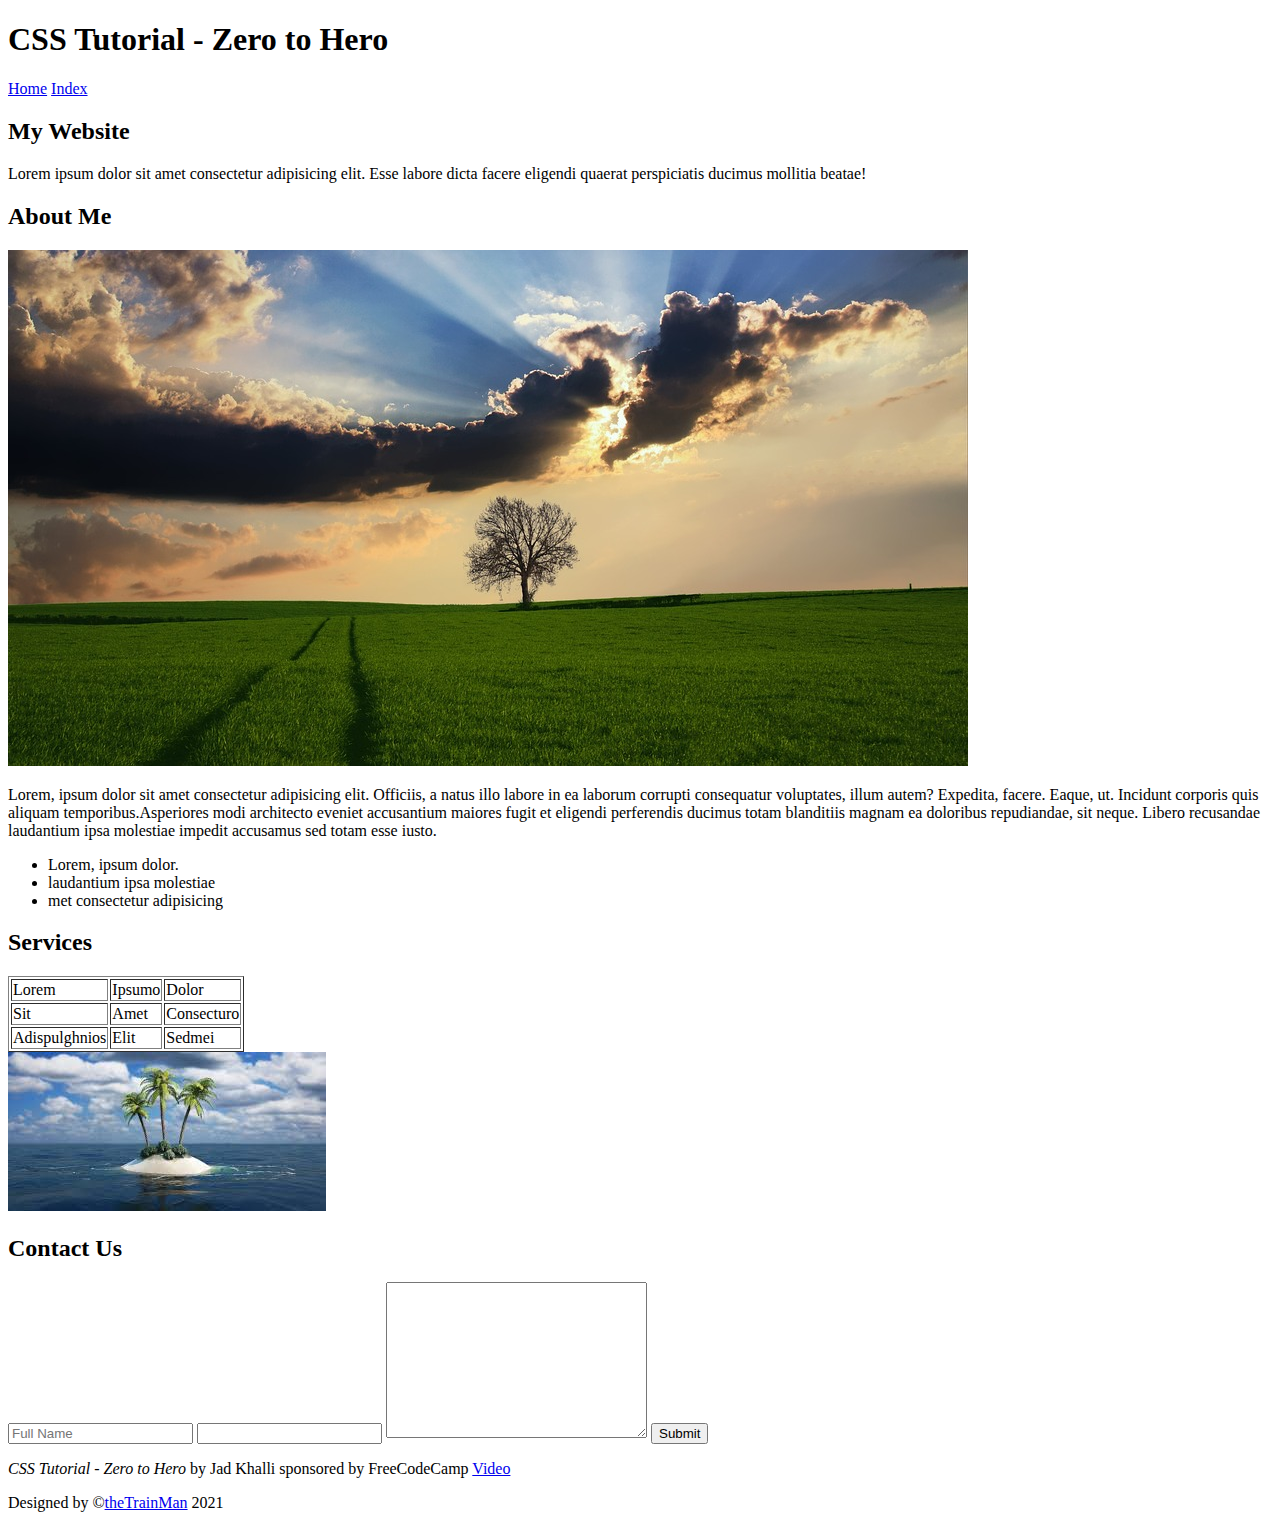
==== home.html @ bc5b5ea9 "Styling, Classes ID, Home Page" ====
<!DOCTYPE html>
<html lang="en">

<head>
    <meta charset="UTF-8">
    <meta name="viewport" content="width=device-width, initial-scale=1.0">
    <title>CSS Tutorial - Zero to Hero</title>

    <!-- Links -->
    <link rel="stylesheet" href="./css/main.css">
</head>

<body>
    <!-- Introduction -->
    <h1>CSS Tutorial - Zero to Hero</h1>
    <!-- Links -->
    <a href="home.html">Home</a>
    <a href="index.html">Index</a>
    <!-- ./introduction -->

    <!-- Container -->
    <div class="container">
        <h2>My Website</h2>
        <p>Lorem ipsum dolor sit amet consectetur adipisicing elit. Esse labore dicta facere eligendi quaerat perspiciatis ducimus mollitia beatae!</p>
        <h2>About Me</h2>
        <img src="./img/img-1.jpg" alt="">
        <p>Lorem, ipsum dolor sit amet consectetur adipisicing elit. Officiis, a natus illo labore in ea laborum corrupti consequatur voluptates, illum autem? Expedita, facere. Eaque, ut. Incidunt corporis quis aliquam temporibus.Asperiores modi architecto
            eveniet accusantium maiores fugit et eligendi perferendis ducimus totam blanditiis magnam ea doloribus repudiandae, sit neque. Libero recusandae laudantium ipsa molestiae impedit accusamus sed totam esse iusto.
            <ul>
                <li>Lorem, ipsum dolor.</li>
                <li>laudantium ipsa molestiae</li>
                <li>met consectetur adipisicing</li>
            </ul>
        </p>

        <h2>Services</h2>
        <table border="1">
            <thead>
                <tr>
                    <td>Lorem</td>
                    <td>Ipsumo</td>
                    <td>Dolor</td>
                </tr>
            </thead>
            <tbody>
                <tr>
                    <td>Sit</td>
                    <td>Amet</td>
                    <td>Consecturo</td>
                </tr>
                <tr>
                    <td>Adispulghnios</td>
                    <td>Elit</td>
                    <td>Sedmei</td>
                </tr>
            </tbody>
        </table>

        <img src="./img/img-2.jpg" alt="">

        <h2>Contact Us</h2>
        <form action="">
            <input type="text" placeholder="Full Name">
            <input type="email" placeholder="">
            <textarea name="messgae" id="" cols="30" rows="10"></textarea>
            <button>Submit</button>
        </form>


    </div>
    <!-- ./container-->

    <!-- Footer -->
    <footer>
        <section class="reference ">
            <p><cite>CSS Tutorial - Zero to Hero</cite> by Jad Khalli sponsored by FreeCodeCamp <a href="https://www.youtube.com/watch?v=1Rs2ND1ryYc" target="_blank "> Video</a></p>
        </section>
        <section class="trademark ">
            <p>Designed by &copy;<a href="https://github.com/theTrainMan " target="_blank ">theTrainMan</a> 2021</p>
        </section>
    </footer>
    <!-- ./footer -->
</body>

</html>
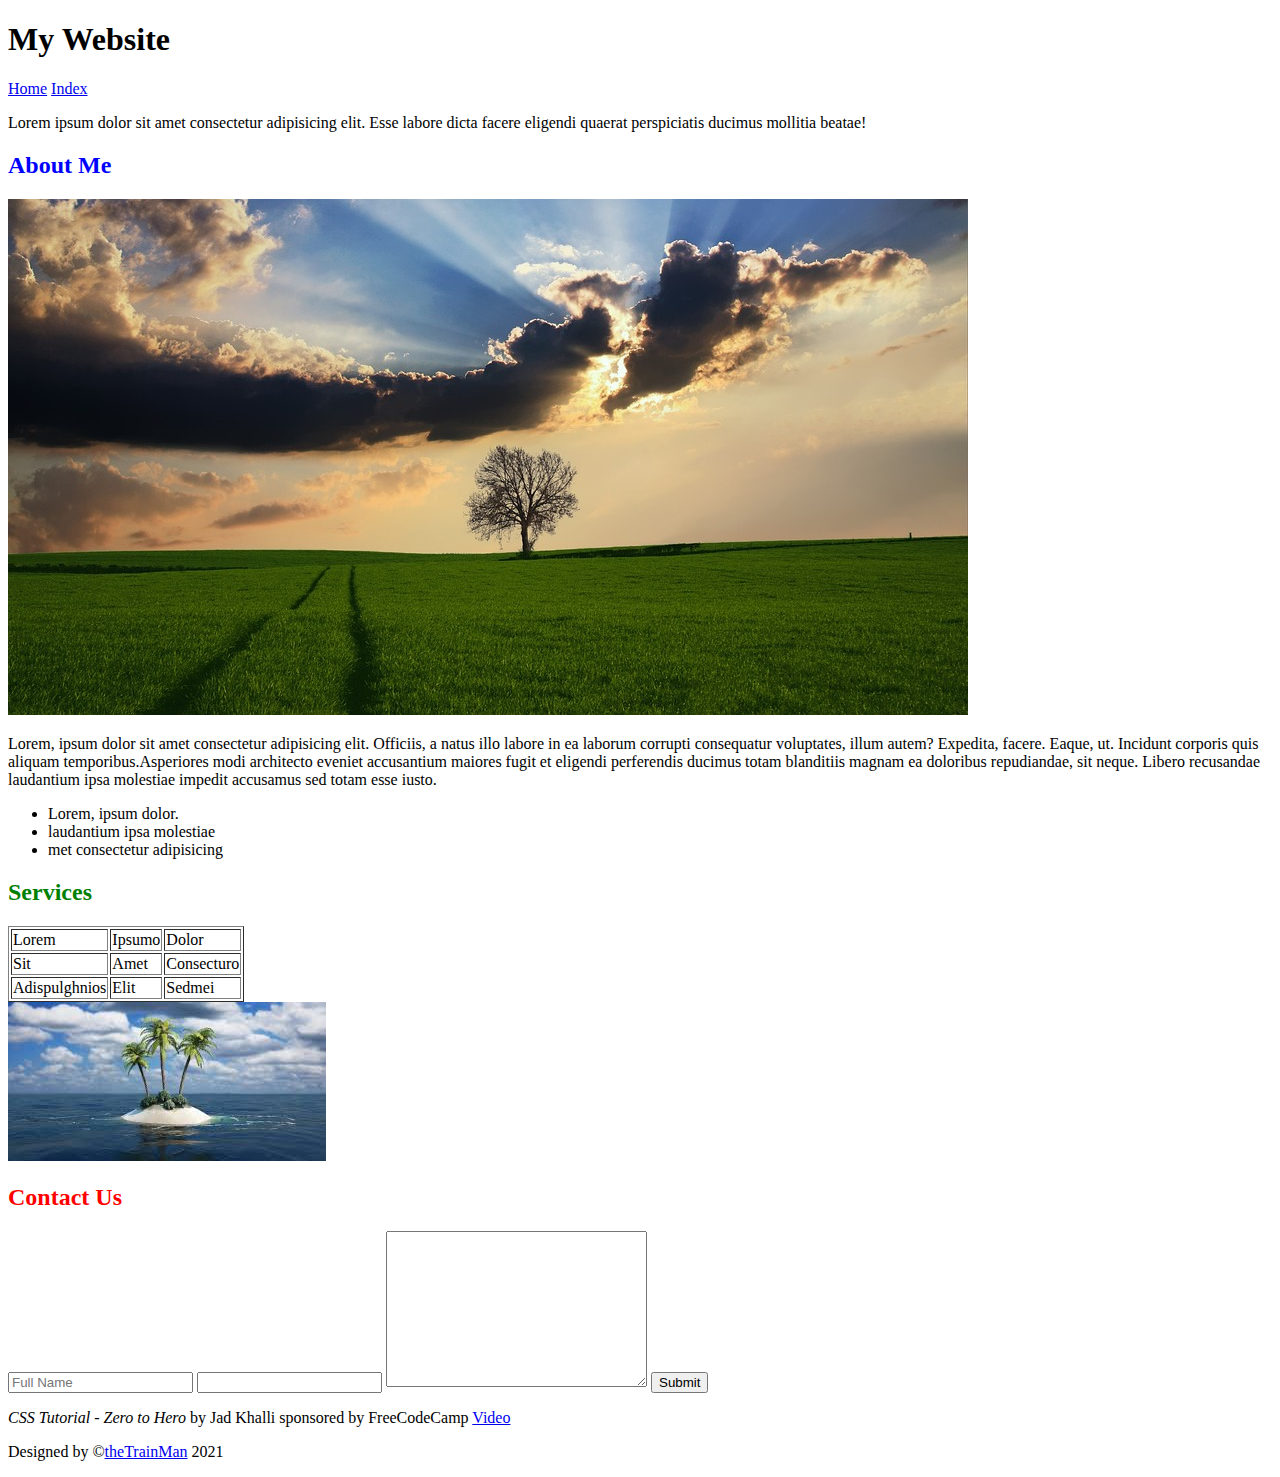
==== commit 81445b8e: "Specificity" ====
--- a/home.html
+++ b/home.html
@@ -12,63 +12,57 @@
 
 <body>
     <!-- Introduction -->
-    <h1>CSS Tutorial - Zero to Hero</h1>
+    <h1 class="title">My Website</h1>
     <!-- Links -->
     <a href="home.html">Home</a>
     <a href="index.html">Index</a>
     <!-- ./introduction -->
 
-    <!-- Container -->
-    <div class="container">
-        <h2>My Website</h2>
-        <p>Lorem ipsum dolor sit amet consectetur adipisicing elit. Esse labore dicta facere eligendi quaerat perspiciatis ducimus mollitia beatae!</p>
-        <h2>About Me</h2>
-        <img src="./img/img-1.jpg" alt="">
-        <p>Lorem, ipsum dolor sit amet consectetur adipisicing elit. Officiis, a natus illo labore in ea laborum corrupti consequatur voluptates, illum autem? Expedita, facere. Eaque, ut. Incidunt corporis quis aliquam temporibus.Asperiores modi architecto
-            eveniet accusantium maiores fugit et eligendi perferendis ducimus totam blanditiis magnam ea doloribus repudiandae, sit neque. Libero recusandae laudantium ipsa molestiae impedit accusamus sed totam esse iusto.
-            <ul>
-                <li>Lorem, ipsum dolor.</li>
-                <li>laudantium ipsa molestiae</li>
-                <li>met consectetur adipisicing</li>
-            </ul>
-        </p>
+    <p>Lorem ipsum dolor sit amet consectetur adipisicing elit. Esse labore dicta facere eligendi quaerat perspiciatis ducimus mollitia beatae!</p>
 
-        <h2>Services</h2>
-        <table border="1">
-            <thead>
-                <tr>
-                    <td>Lorem</td>
-                    <td>Ipsumo</td>
-                    <td>Dolor</td>
-                </tr>
-            </thead>
-            <tbody>
-                <tr>
-                    <td>Sit</td>
-                    <td>Amet</td>
-                    <td>Consecturo</td>
-                </tr>
-                <tr>
-                    <td>Adispulghnios</td>
-                    <td>Elit</td>
-                    <td>Sedmei</td>
-                </tr>
-            </tbody>
-        </table>
+    <h2 class="subtitle">About Me</h2>
+    <img src="./img/img-1.jpg" alt="">
+    <p>Lorem, ipsum dolor sit amet consectetur adipisicing elit. Officiis, a natus illo labore in ea laborum corrupti consequatur voluptates, illum autem? Expedita, facere. Eaque, ut. Incidunt corporis quis aliquam temporibus.Asperiores modi architecto eveniet
+        accusantium maiores fugit et eligendi perferendis ducimus totam blanditiis magnam ea doloribus repudiandae, sit neque. Libero recusandae laudantium ipsa molestiae impedit accusamus sed totam esse iusto.
+        <ul>
+            <li>Lorem, ipsum dolor.</li>
+            <li>laudantium ipsa molestiae</li>
+            <li>met consectetur adipisicing</li>
+        </ul>
+    </p>
 
-        <img src="./img/img-2.jpg" alt="">
+    <h2 class="subtitle services">Services</h2>
+    <table border="1">
+        <thead>
+            <tr>
+                <td>Lorem</td>
+                <td>Ipsumo</td>
+                <td>Dolor</td>
+            </tr>
+        </thead>
+        <tbody>
+            <tr>
+                <td>Sit</td>
+                <td>Amet</td>
+                <td>Consecturo</td>
+            </tr>
+            <tr>
+                <td>Adispulghnios</td>
+                <td>Elit</td>
+                <td>Sedmei</td>
+            </tr>
+        </tbody>
+    </table>
 
-        <h2>Contact Us</h2>
-        <form action="">
-            <input type="text" placeholder="Full Name">
-            <input type="email" placeholder="">
-            <textarea name="messgae" id="" cols="30" rows="10"></textarea>
-            <button>Submit</button>
-        </form>
+    <img src="./img/img-2.jpg" alt="">
 
-
-    </div>
-    <!-- ./container-->
+    <h2 id="subtitle">Contact Us</h2>
+    <form action="">
+        <input type="text" placeholder="Full Name">
+        <input type="email" placeholder="">
+        <textarea name="messgae" id="" cols="30" rows="10"></textarea>
+        <button>Submit</button>
+    </form>
 
     <!-- Footer -->
     <footer>
--- a/css/main.css
+++ b/css/main.css
@@ -0,0 +1,11 @@
+h2 {
+    color: red;
+}
+
+.subtitle {
+    color: blue;
+}
+
+.services {
+    color: green;
+}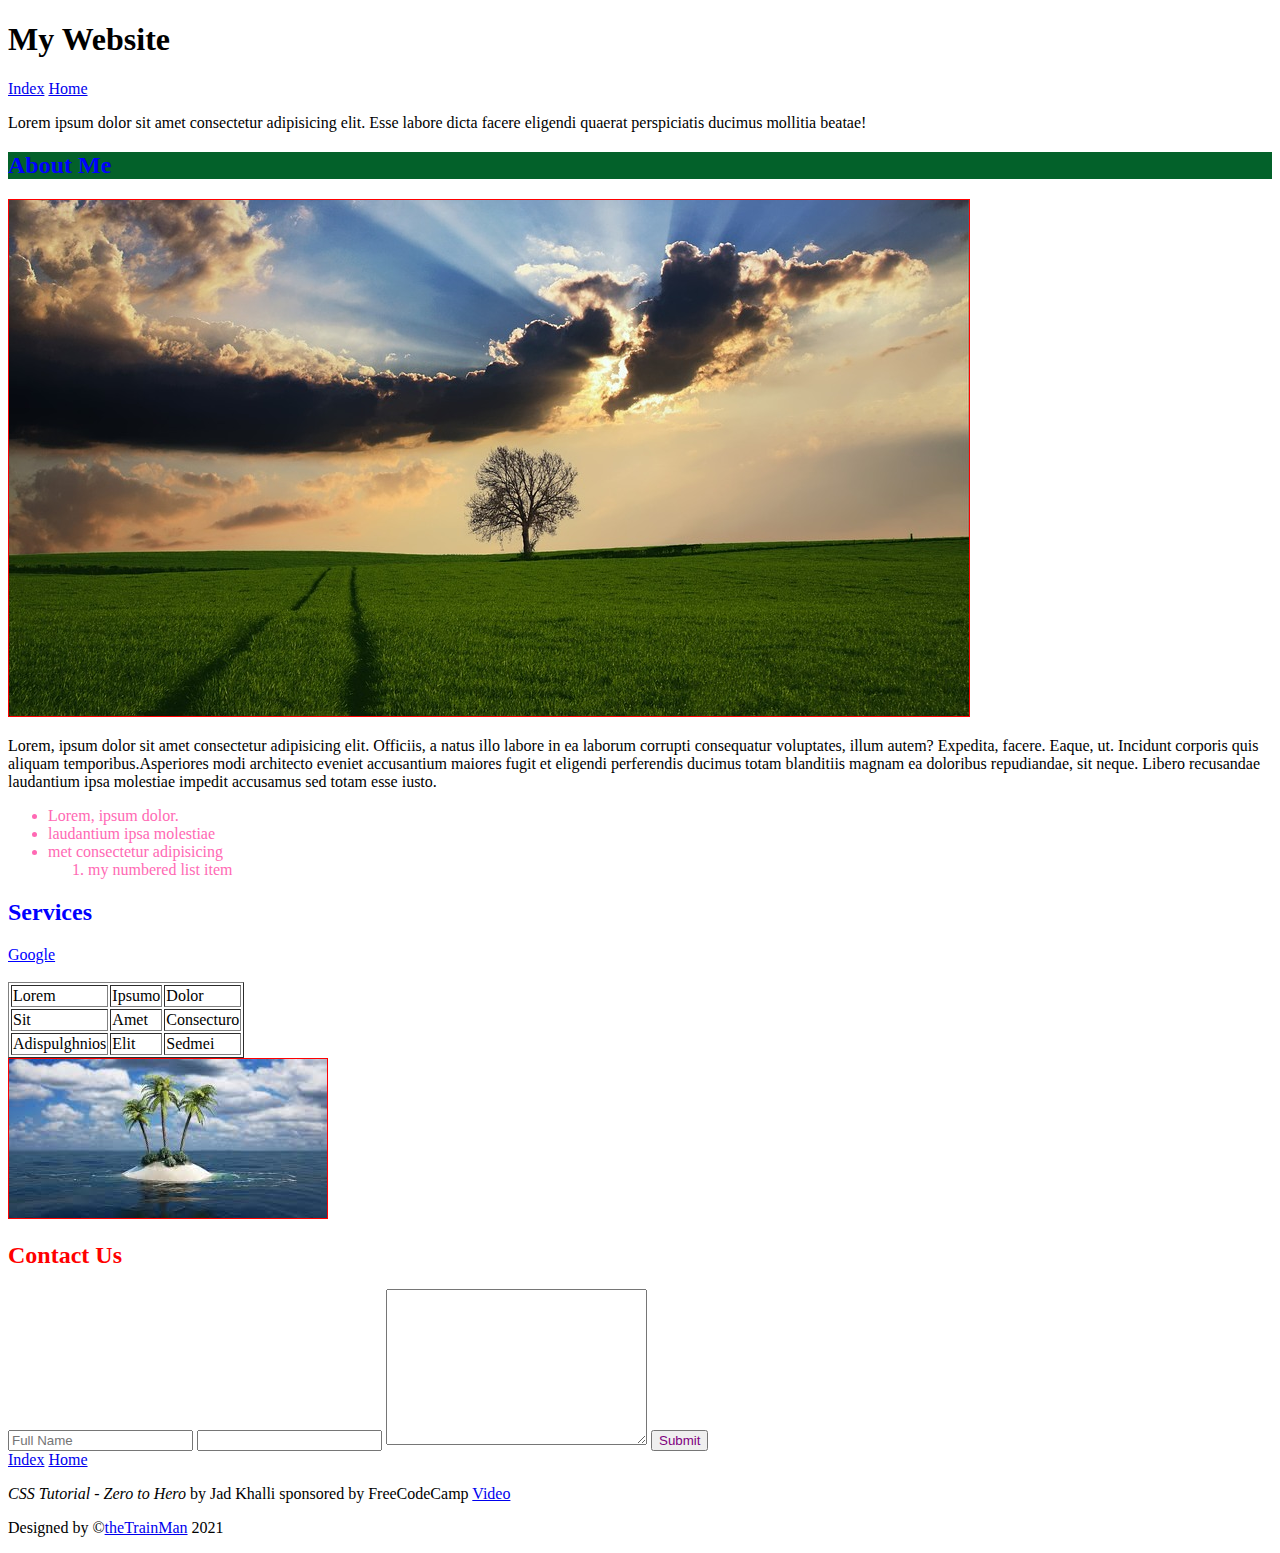
==== commit 1c1361e3: "Selectors" ====
--- a/home.html
+++ b/home.html
@@ -14,13 +14,13 @@
     <!-- Introduction -->
     <h1 class="title">My Website</h1>
     <!-- Links -->
+    <a href="index.html">Index</a>
     <a href="home.html">Home</a>
-    <a href="index.html">Index</a>
     <!-- ./introduction -->
 
     <p>Lorem ipsum dolor sit amet consectetur adipisicing elit. Esse labore dicta facere eligendi quaerat perspiciatis ducimus mollitia beatae!</p>
 
-    <h2 class="subtitle">About Me</h2>
+    <h2 class="subtitle article-subtitle">About Me</h2>
     <img src="./img/img-1.jpg" alt="">
     <p>Lorem, ipsum dolor sit amet consectetur adipisicing elit. Officiis, a natus illo labore in ea laborum corrupti consequatur voluptates, illum autem? Expedita, facere. Eaque, ut. Incidunt corporis quis aliquam temporibus.Asperiores modi architecto eveniet
         accusantium maiores fugit et eligendi perferendis ducimus totam blanditiis magnam ea doloribus repudiandae, sit neque. Libero recusandae laudantium ipsa molestiae impedit accusamus sed totam esse iusto.
@@ -28,10 +28,17 @@
             <li>Lorem, ipsum dolor.</li>
             <li>laudantium ipsa molestiae</li>
             <li>met consectetur adipisicing</li>
+            <ol>
+                <li>my numbered list item</li>
+            </ol>
+
         </ul>
     </p>
 
     <h2 class="subtitle services">Services</h2>
+    <a href="http://google.com" target="_blank">Google</a>
+    <br><br>
+
     <table border="1">
         <thead>
             <tr>
@@ -63,7 +70,9 @@
         <textarea name="messgae" id="" cols="30" rows="10"></textarea>
         <button>Submit</button>
     </form>
-
+    <!-- Links -->
+    <a href="index.html">Index</a>
+    <a href="home.html">Home</a>
     <!-- Footer -->
     <footer>
         <section class="reference ">
--- a/css/main.css
+++ b/css/main.css
@@ -6,6 +6,38 @@
     color: blue;
 }
 
-.services {
+h2[class=subtitle] {
     color: green;
+}
+
+img[src^="./img/"] {
+    border: 1px solid red;
+}
+
+img[src*="./img/"] {
+    border: 1px solid red;
+}
+
+h2[class~=article-subtitle] {
+    background-color: #03612a;
+}
+
+h2[class |=article-subtitle] {
+    background-color: salmon;
+}
+
+h2+a {
+    color: blue;
+}
+
+textarea~button {
+    color: purple;
+}
+
+ul>li {
+    color: green;
+}
+
+ul li {
+    color: hotpink;
 }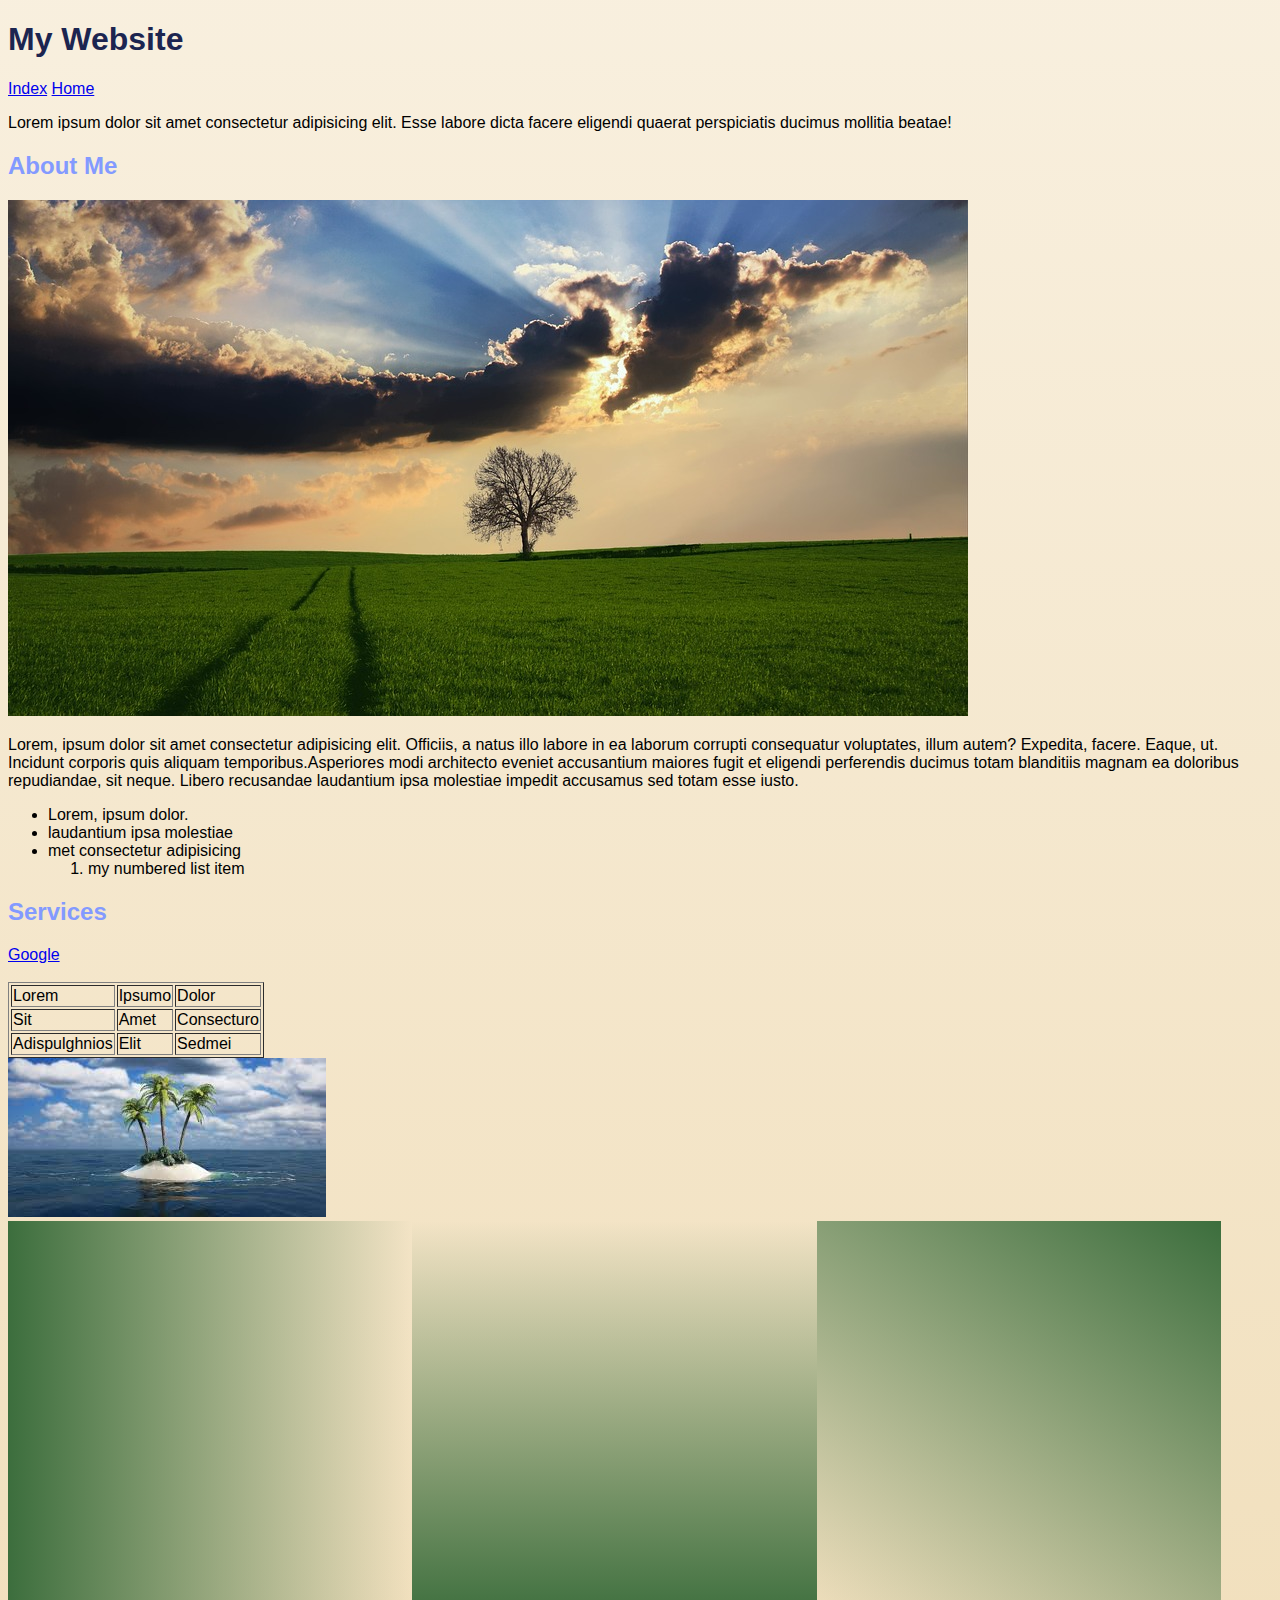
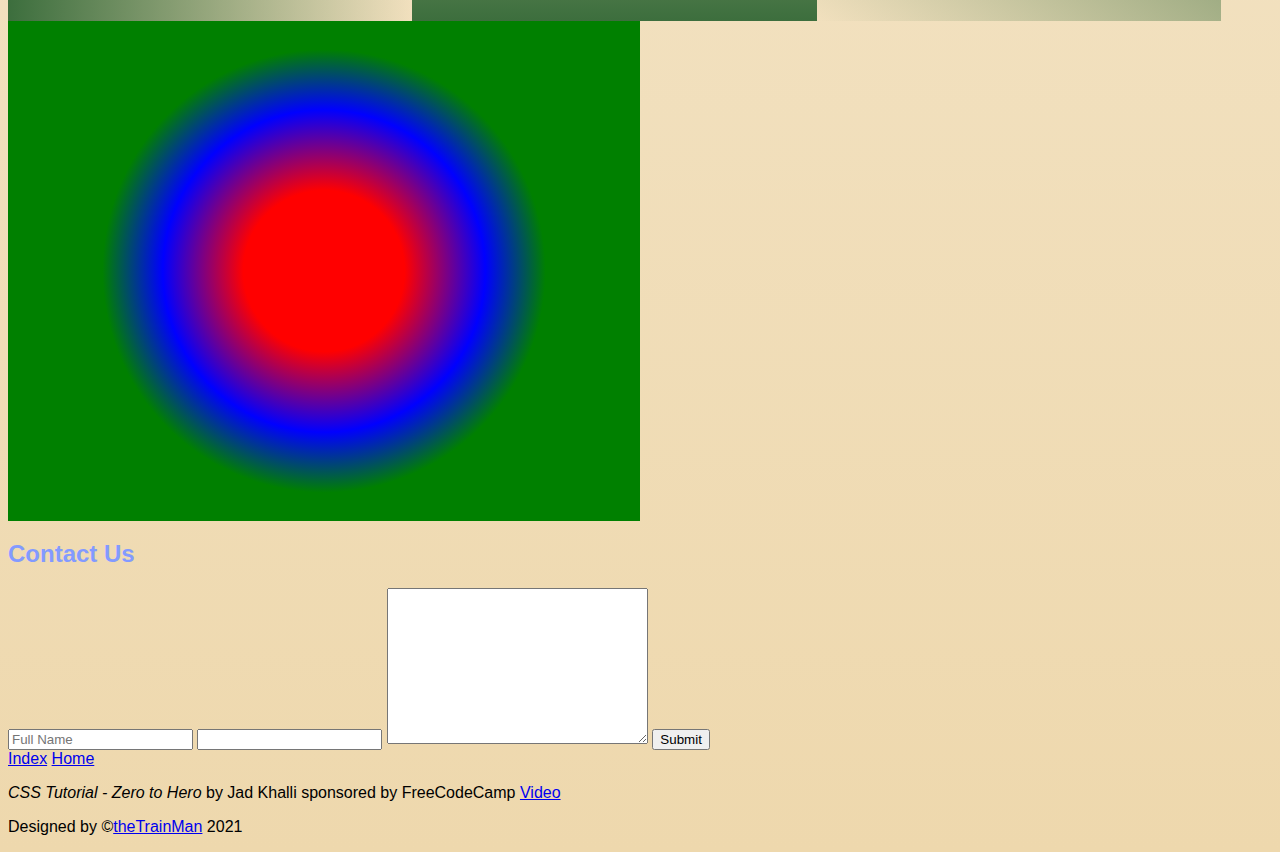
==== commit dd16e50e: "Colors and Types of Units" ====
--- a/home.html
+++ b/home.html
@@ -12,31 +12,31 @@
 
 <body>
     <!-- Introduction -->
-    <h1 class="title">My Website</h1>
+    <h1 id="title">My Website</h1>
     <!-- Links -->
     <a href="index.html">Index</a>
     <a href="home.html">Home</a>
     <!-- ./introduction -->
 
-    <p>Lorem ipsum dolor sit amet consectetur adipisicing elit. Esse labore dicta facere eligendi quaerat perspiciatis ducimus mollitia beatae!</p>
+    <p class="text">Lorem ipsum dolor sit amet consectetur adipisicing elit. Esse labore dicta facere eligendi quaerat perspiciatis ducimus mollitia beatae!</p>
 
-    <h2 class="subtitle article-subtitle">About Me</h2>
+    <h2 class="subtitle">About Me</h2>
     <img src="./img/img-1.jpg" alt="">
-    <p>Lorem, ipsum dolor sit amet consectetur adipisicing elit. Officiis, a natus illo labore in ea laborum corrupti consequatur voluptates, illum autem? Expedita, facere. Eaque, ut. Incidunt corporis quis aliquam temporibus.Asperiores modi architecto eveniet
+    <p class="text">Lorem, ipsum dolor sit amet consectetur adipisicing elit. Officiis, a natus illo labore in ea laborum corrupti consequatur voluptates, illum autem? Expedita, facere. Eaque, ut. Incidunt corporis quis aliquam temporibus.Asperiores modi architecto eveniet
         accusantium maiores fugit et eligendi perferendis ducimus totam blanditiis magnam ea doloribus repudiandae, sit neque. Libero recusandae laudantium ipsa molestiae impedit accusamus sed totam esse iusto.
         <ul>
-            <li>Lorem, ipsum dolor.</li>
-            <li>laudantium ipsa molestiae</li>
-            <li>met consectetur adipisicing</li>
+            <li class="list-item">Lorem, ipsum dolor.</li>
+            <li class="list-item">laudantium ipsa molestiae</li>
+            <li class="list-item">met consectetur adipisicing</li>
             <ol>
-                <li>my numbered list item</li>
+                <li class="list-item">my numbered list item</li>
             </ol>
 
         </ul>
     </p>
 
-    <h2 class="subtitle services">Services</h2>
-    <a href="http://google.com" target="_blank">Google</a>
+    <h2 class="subtitle">Services</h2>
+    <a class="link" href="http://google.com" target="_blank">Google</a>
     <br><br>
 
     <table border="1">
@@ -63,10 +63,21 @@
 
     <img src="./img/img-2.jpg" alt="">
 
-    <h2 id="subtitle">Contact Us</h2>
+    <div class="clearfix"></div>
+
+    <div class="service-image"></div>
+    <div class="service-image1"></div>
+    <div class="service-image2"></div>
+    <br>
+    <div class="clearfix"></div>
+
+    <div class="service-image5"></div>
+
+    <div class="clearfix"></div>
+    <h2 class="subtitle">Contact Us</h2>
     <form action="">
-        <input type="text" placeholder="Full Name">
-        <input type="email" placeholder="">
+        <input class="form-input" type="text" placeholder="Full Name">
+        <input class="form-input" type="email" placeholder="">
         <textarea name="messgae" id="" cols="30" rows="10"></textarea>
         <button>Submit</button>
     </form>
--- a/css/main.css
+++ b/css/main.css
@@ -1,43 +1,50 @@
-h2 {
-    color: red;
+body {
+    background: linear-gradient(to top, rgb(238, 216, 173), rgb(238, 216, 173, 0.4));
+    font-family: Verdana, Geneva, Tahoma, sans-serif;
+    font-size: 1em;
+}
+
+.clearfix {
+    clear: both;
+}
+
+#title {
+    color: #1c2550;
 }
 
 .subtitle {
-    color: blue;
+    color: #839aff;
 }
 
-h2[class=subtitle] {
-    color: green;
+.service-image {
+    box-sizing: border-box;
+    float: left;
+    background-size: cover;
+    background: linear-gradient(to right, rgb(60, 110, 61), rgba(60, 110, 61, 0));
+    height: 400px;
+    width: 32%;
 }
 
-img[src^="./img/"] {
-    border: 1px solid red;
+.service-image1 {
+    box-sizing: border-box;
+    float: left;
+    background-size: cover;
+    background: linear-gradient(to top, rgb(60, 110, 61), rgba(60, 110, 61, 0));
+    height: 400px;
+    width: 32%;
 }
 
-img[src*="./img/"] {
-    border: 1px solid red;
+.service-image2 {
+    box-sizing: border-box;
+    float: left;
+    background-size: cover;
+    background: linear-gradient(215deg, rgb(60, 110, 61), rgba(60, 110, 61, 0));
+    height: 400px;
+    width: 32%;
 }
 
-h2[class~=article-subtitle] {
-    background-color: #03612a;
-}
-
-h2[class |=article-subtitle] {
-    background-color: salmon;
-}
-
-h2+a {
-    color: blue;
-}
-
-textarea~button {
-    color: purple;
-}
-
-ul>li {
-    color: green;
-}
-
-ul li {
-    color: hotpink;
+.service-image5 {
+    background: radial-gradient(circle, red 20%, blue 40%, green 55%);
+    height: 500px;
+    width: 50%;
 }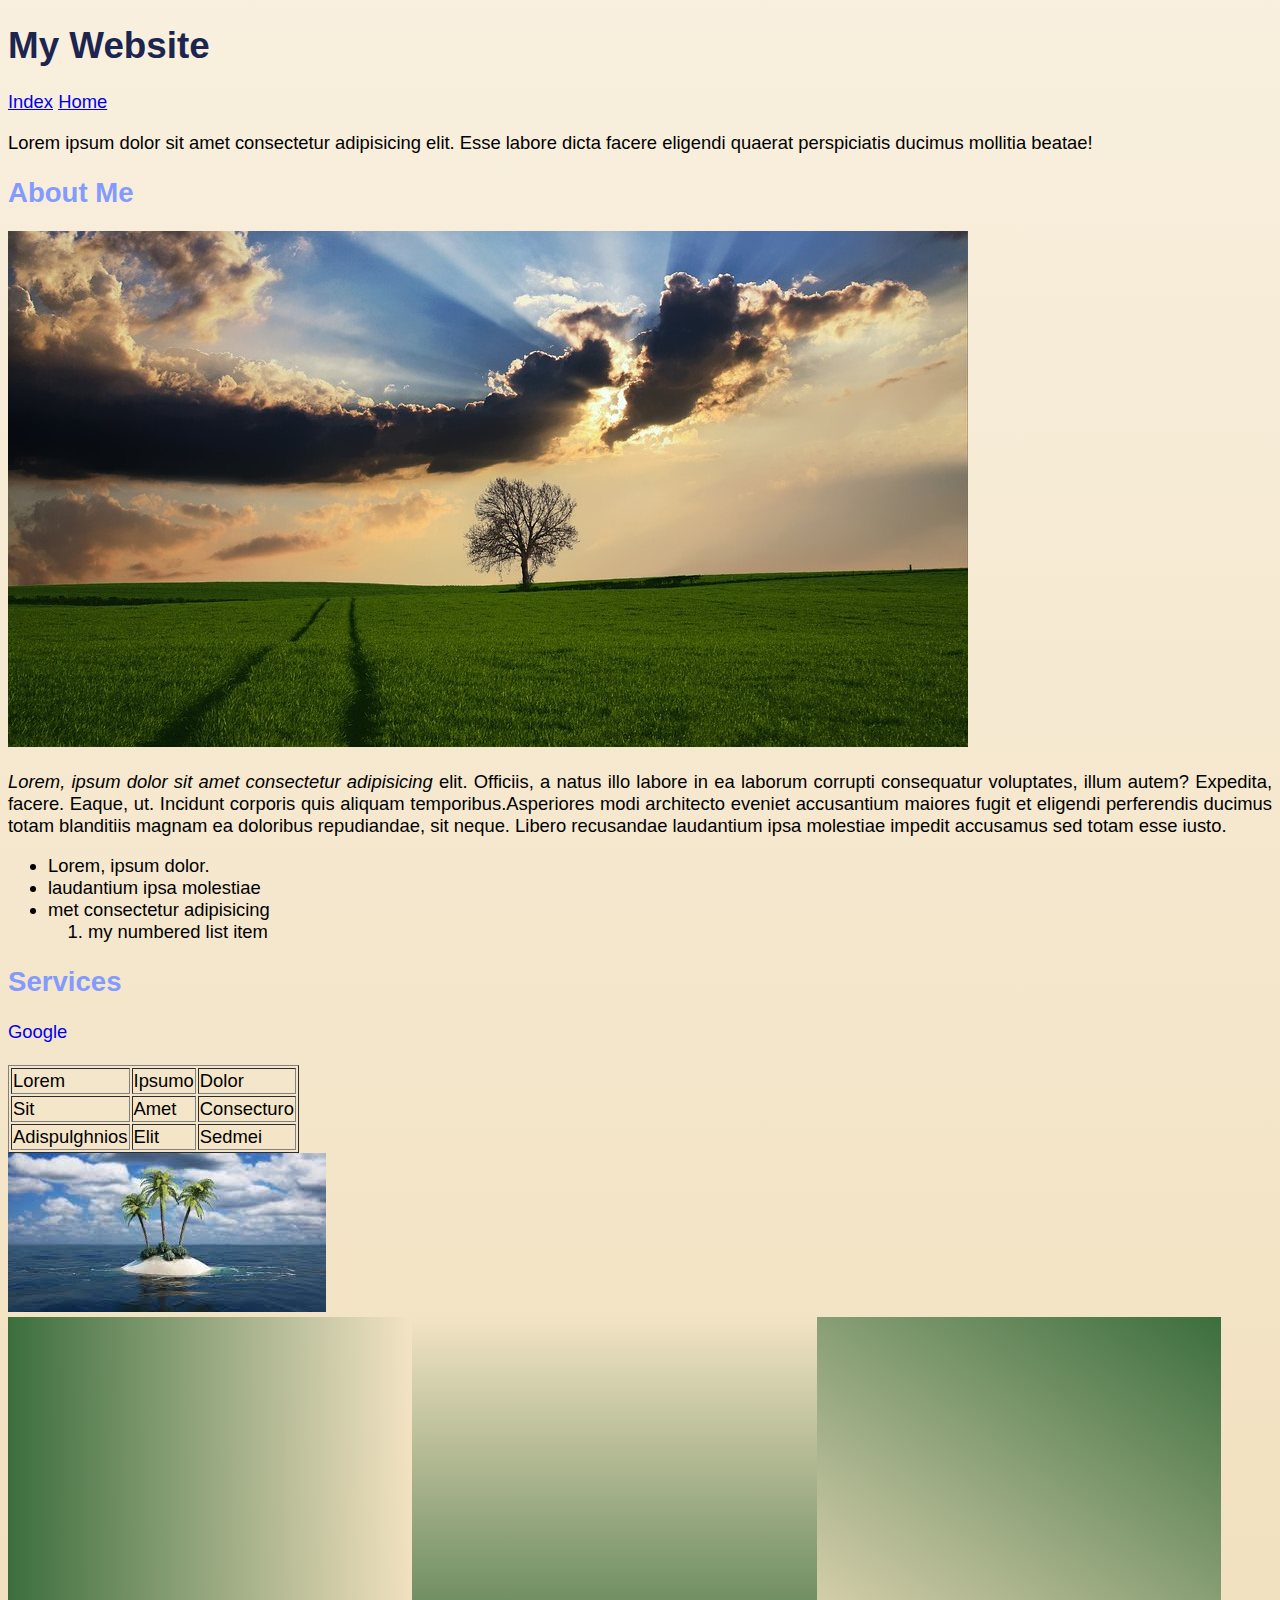
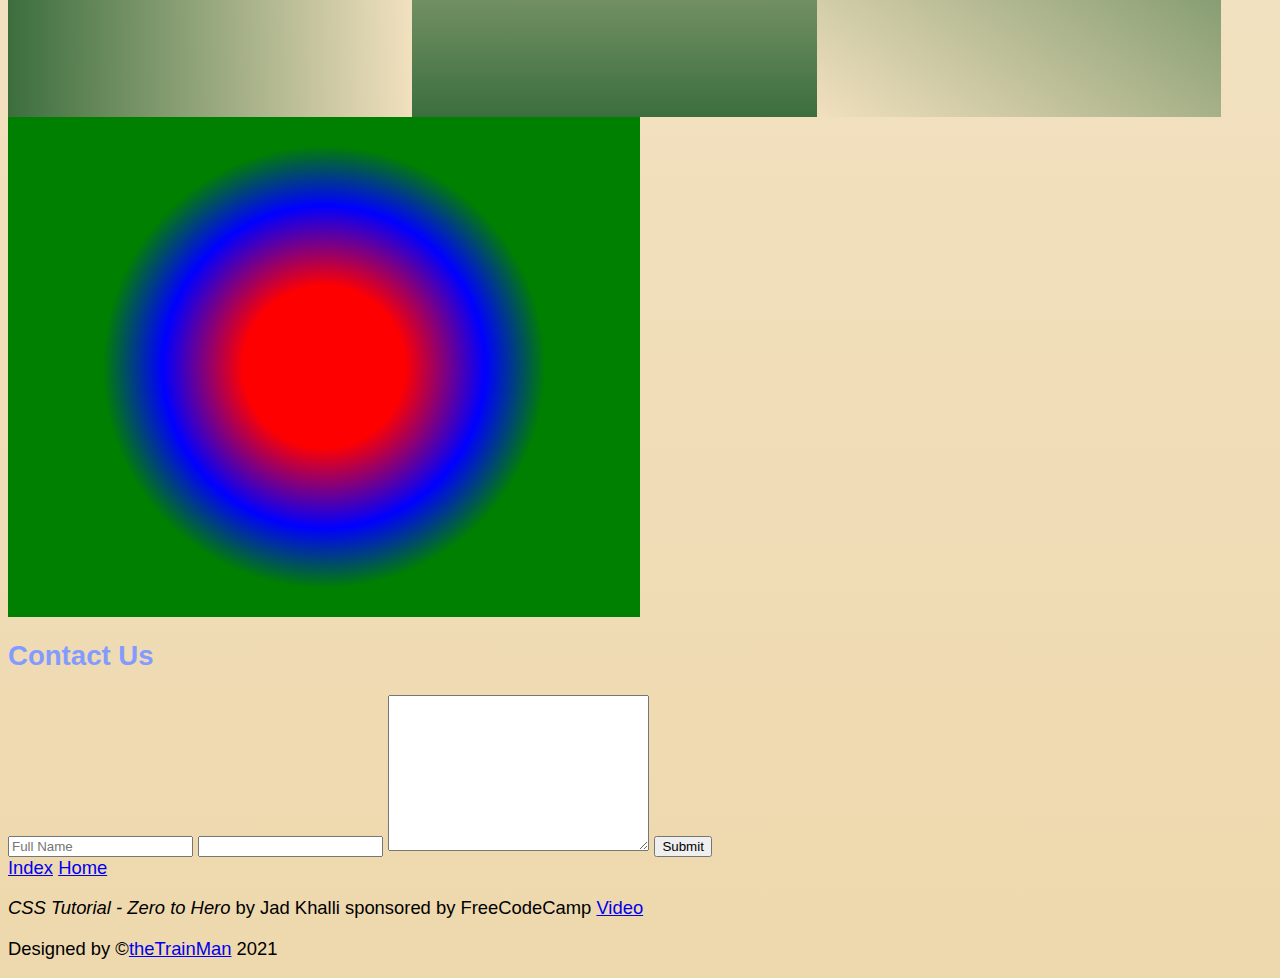
==== commit 43235b30: "Font Styling" ====
--- a/home.html
+++ b/home.html
@@ -22,8 +22,8 @@
 
     <h2 class="subtitle">About Me</h2>
     <img src="./img/img-1.jpg" alt="">
-    <p class="text">Lorem, ipsum dolor sit amet consectetur adipisicing elit. Officiis, a natus illo labore in ea laborum corrupti consequatur voluptates, illum autem? Expedita, facere. Eaque, ut. Incidunt corporis quis aliquam temporibus.Asperiores modi architecto eveniet
-        accusantium maiores fugit et eligendi perferendis ducimus totam blanditiis magnam ea doloribus repudiandae, sit neque. Libero recusandae laudantium ipsa molestiae impedit accusamus sed totam esse iusto.
+    <p class="text"><span class="italics">Lorem, ipsum dolor sit amet consectetur adipisicing</span> elit. Officiis, a natus illo labore in ea laborum corrupti consequatur voluptates, illum autem? Expedita, facere. Eaque, ut. Incidunt corporis quis aliquam temporibus.Asperiores
+        modi architecto eveniet accusantium maiores fugit et eligendi perferendis ducimus totam blanditiis magnam ea doloribus repudiandae, sit neque. Libero recusandae laudantium ipsa molestiae impedit accusamus sed totam esse iusto.
         <ul>
             <li class="list-item">Lorem, ipsum dolor.</li>
             <li class="list-item">laudantium ipsa molestiae</li>
--- a/css/main.css
+++ b/css/main.css
@@ -2,6 +2,12 @@
     background: linear-gradient(to top, rgb(238, 216, 173), rgb(238, 216, 173, 0.4));
     font-family: Verdana, Geneva, Tahoma, sans-serif;
     font-size: 1em;
+    text-align: justify;
+    font-size: 1.15em;
+}
+
+p {
+    text-transform: none;
 }
 
 .clearfix {
@@ -10,6 +16,7 @@
 
 #title {
     color: #1c2550;
+    font-weight: 600;
 }
 
 .subtitle {
@@ -47,4 +54,12 @@
     background: radial-gradient(circle, red 20%, blue 40%, green 55%);
     height: 500px;
     width: 50%;
+}
+
+.link {
+    text-decoration: none;
+}
+
+.italics {
+    font-style: oblique;
 }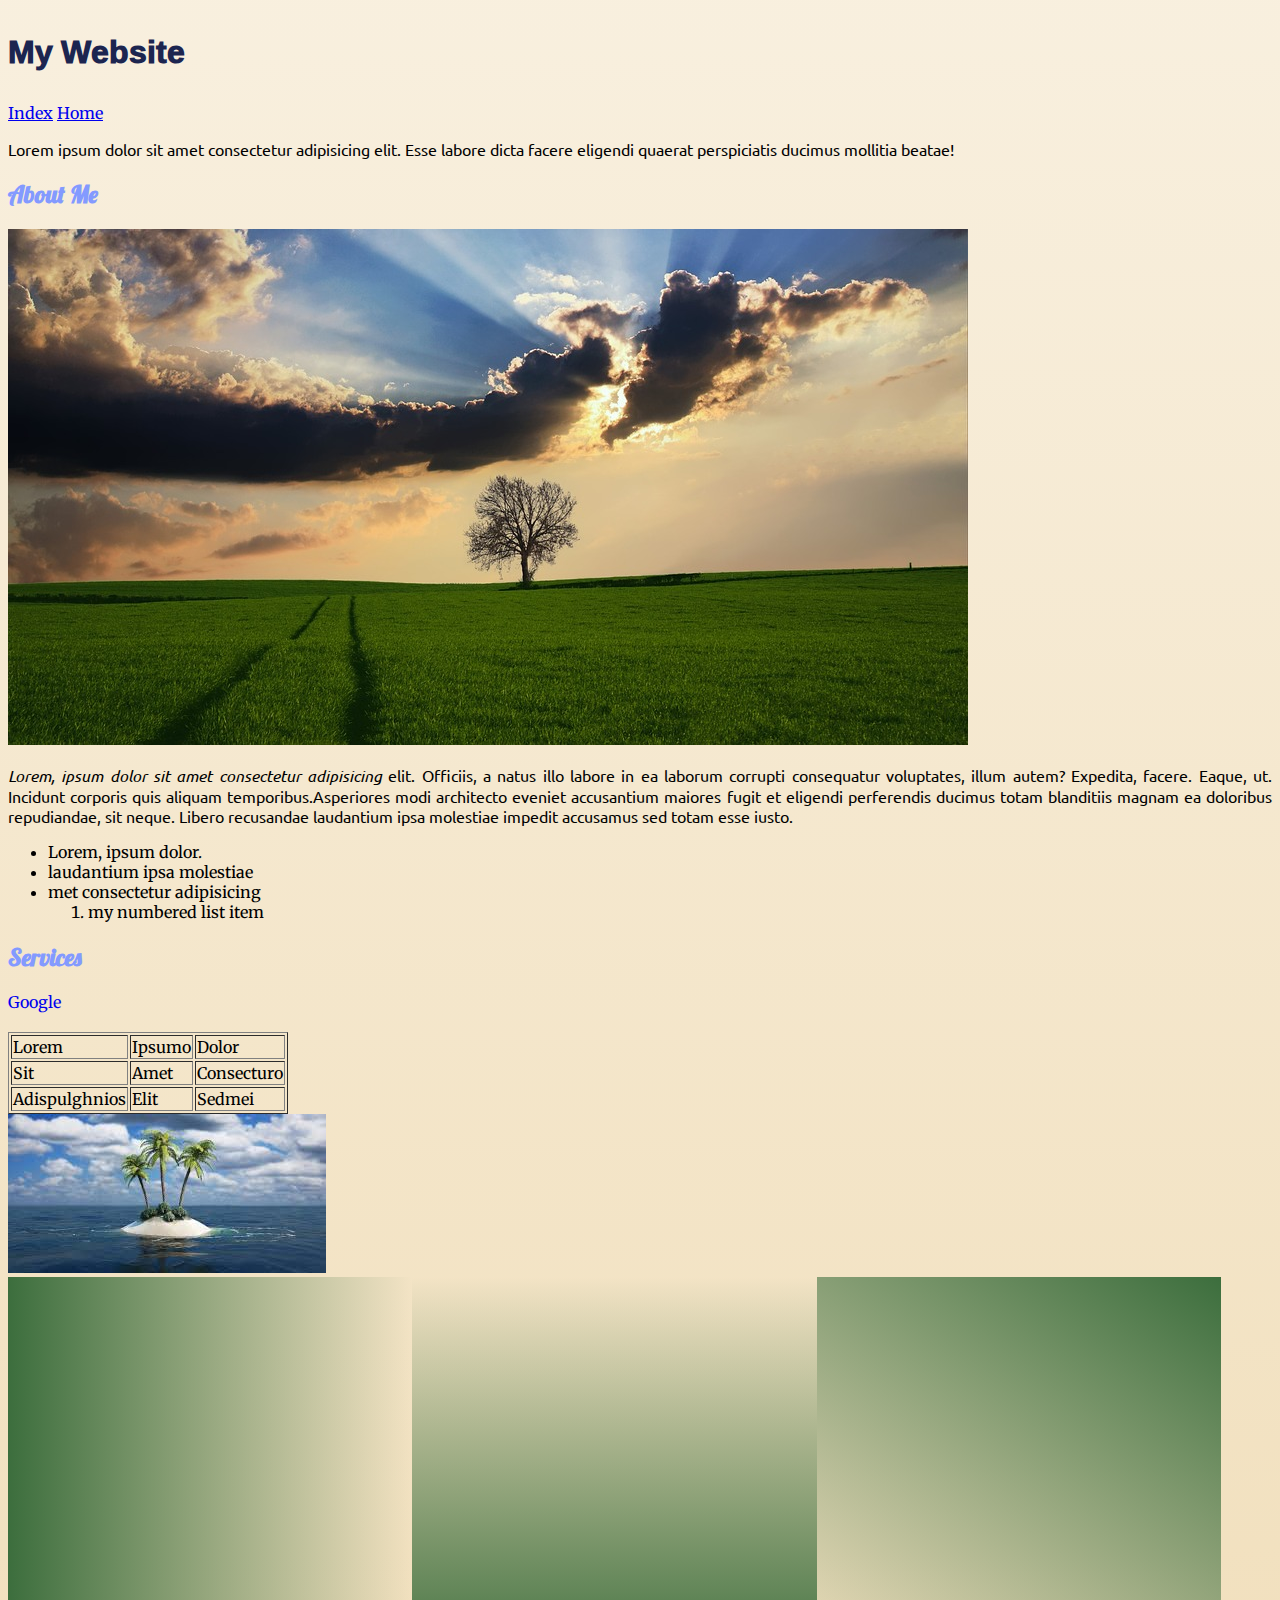
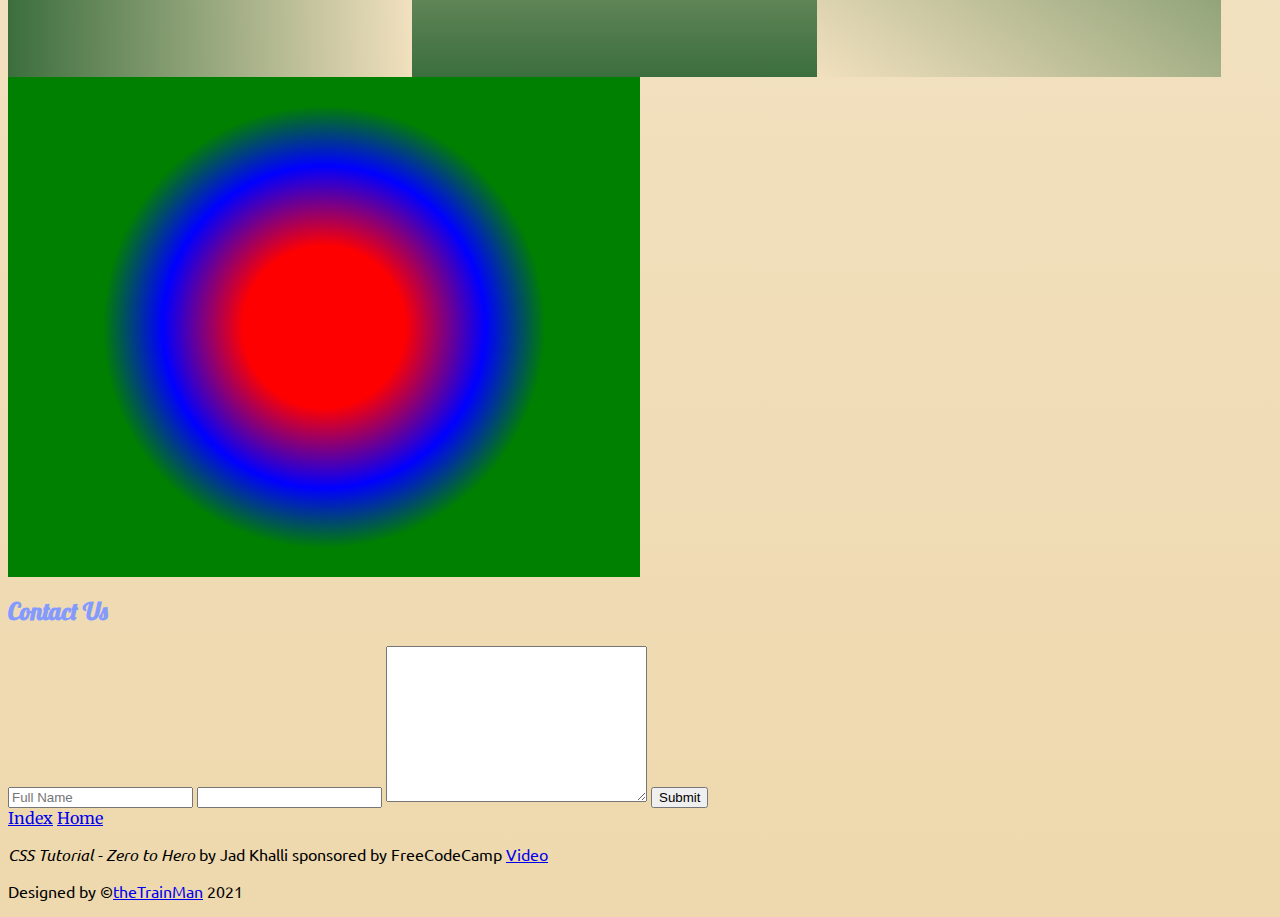
==== commit fc50e009: "External Fonts" ====
--- a/home.html
+++ b/home.html
@@ -6,6 +6,9 @@
     <meta name="viewport" content="width=device-width, initial-scale=1.0">
     <title>CSS Tutorial - Zero to Hero</title>
 
+    <!-- Google Fonts -->
+    <link rel="preconnect" href="https://fonts.gstatic.com">
+    <link href="https://fonts.googleapis.com/css2?family=Amatic+SC:wght@700&family=Lobster&family=Merriweather&family=Ramabhadra&family=Ubuntu:ital@0;1&display=swap" rel="stylesheet">
     <!-- Links -->
     <link rel="stylesheet" href="./css/main.css">
 </head>
--- a/css/main.css
+++ b/css/main.css
@@ -1,13 +1,13 @@
 body {
     background: linear-gradient(to top, rgb(238, 216, 173), rgb(238, 216, 173, 0.4));
-    font-family: Verdana, Geneva, Tahoma, sans-serif;
     font-size: 1em;
     text-align: justify;
-    font-size: 1.15em;
+    font-family: 'Merriweather', serif;
 }
 
 p {
     text-transform: none;
+    font-family: 'Ubuntu', sans-serif;
 }
 
 .clearfix {
@@ -16,11 +16,13 @@
 
 #title {
     color: #1c2550;
-    font-weight: 600;
+    font-family: 'Ramabhadra', sans-serif;
 }
 
 .subtitle {
     color: #839aff;
+    font-family: 'Lobster', cursive;
+    ;
 }
 
 .service-image {
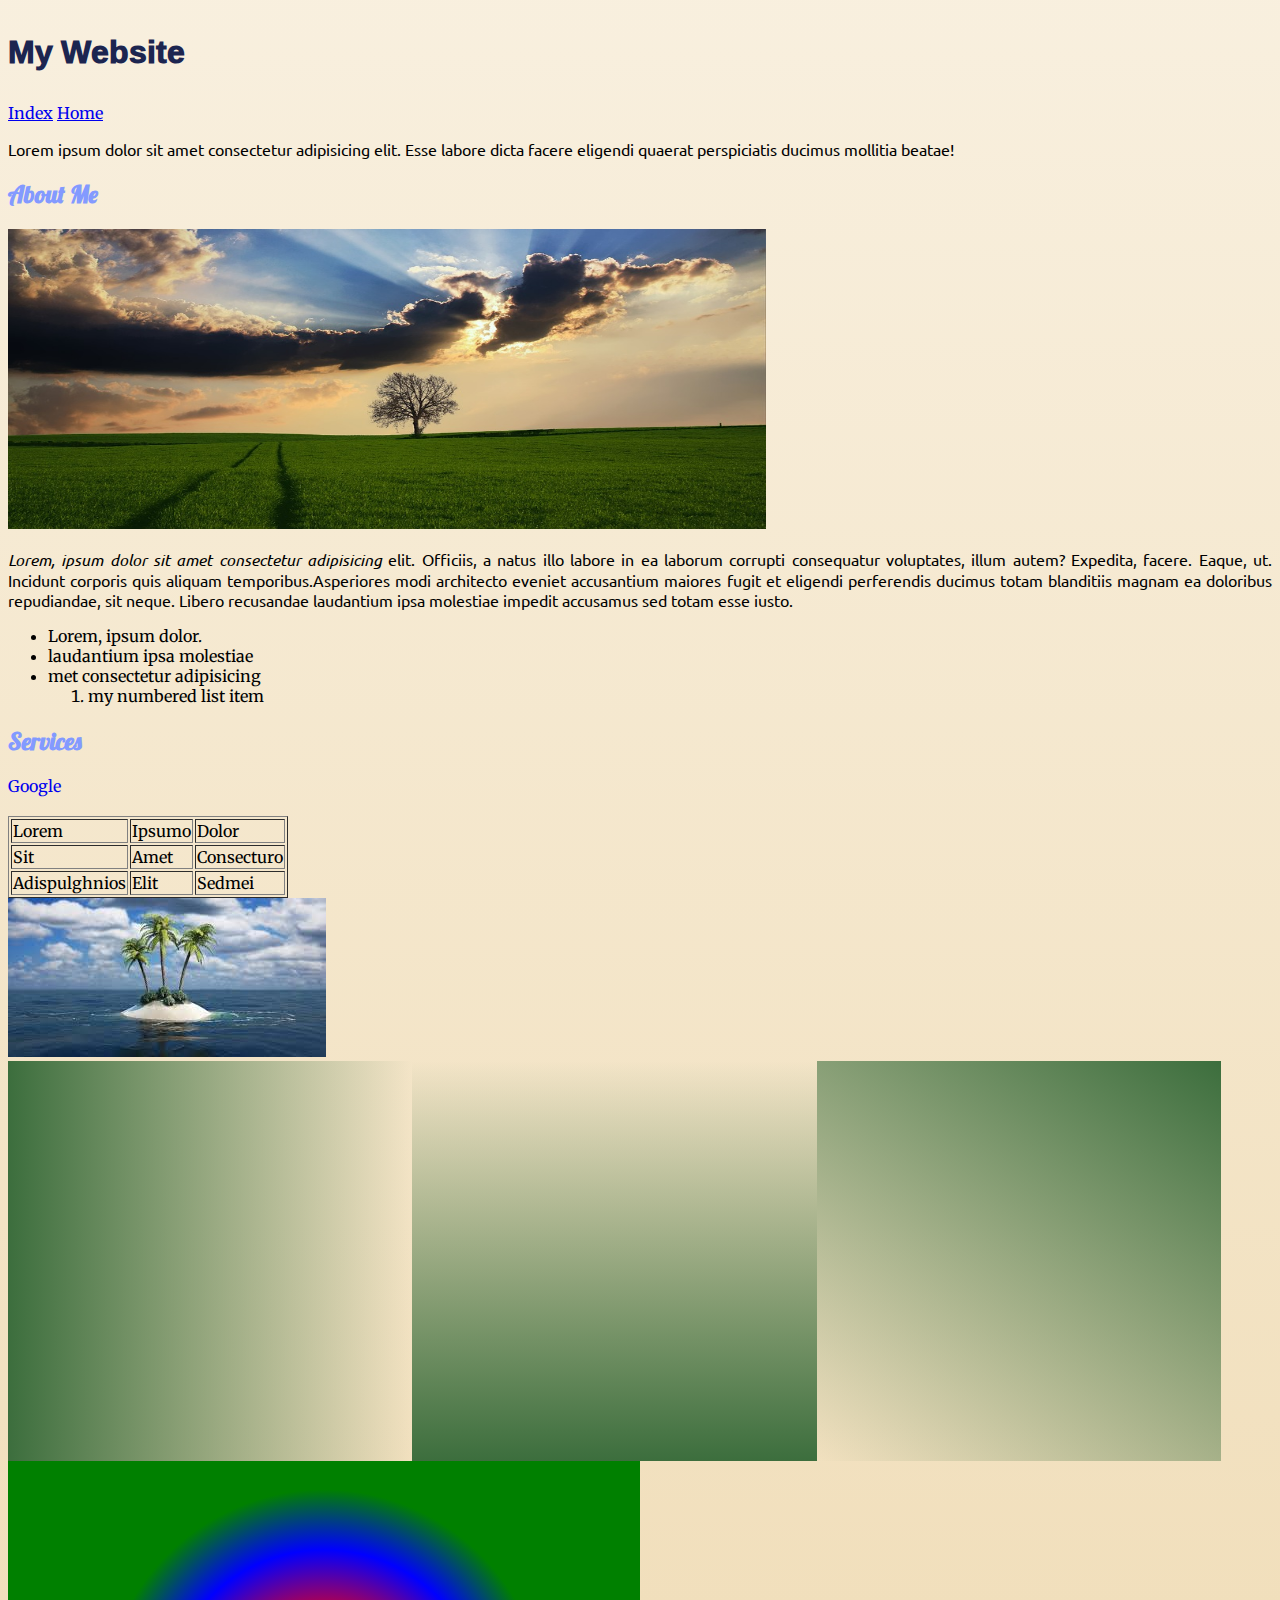
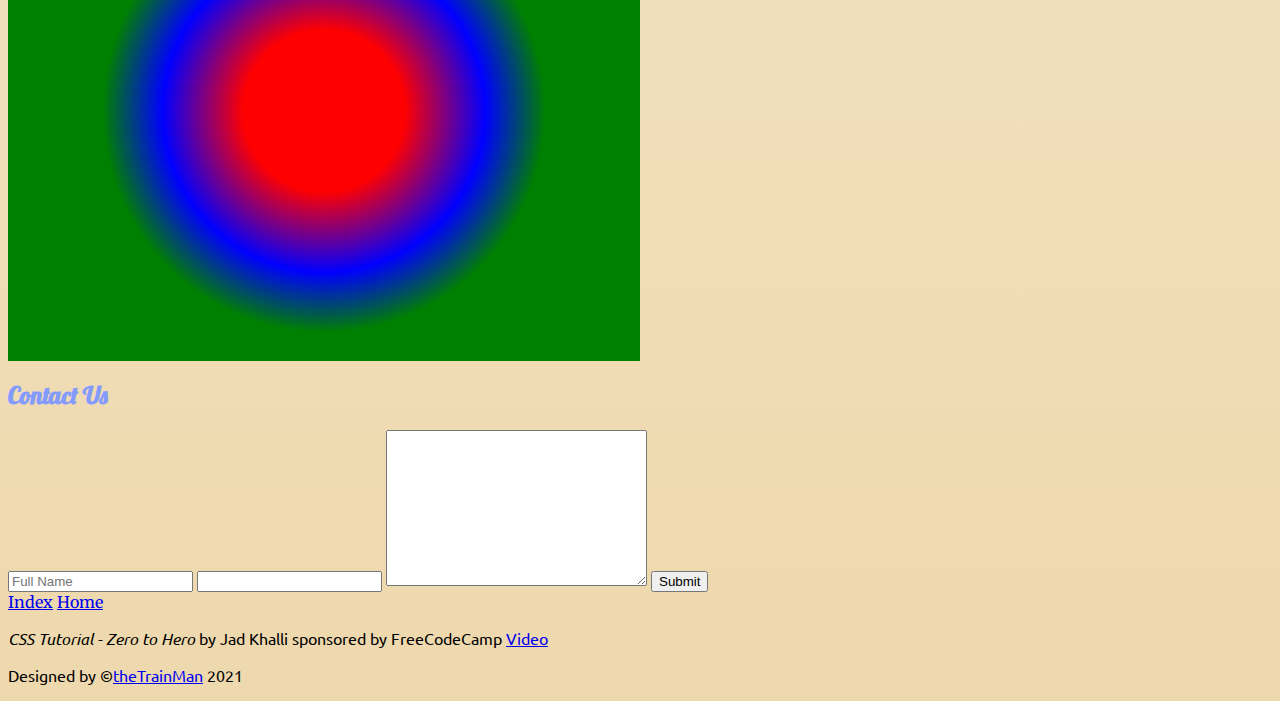
==== commit 5626a5ff: "Content Resizing" ====
--- a/home.html
+++ b/home.html
@@ -24,7 +24,7 @@
     <p class="text">Lorem ipsum dolor sit amet consectetur adipisicing elit. Esse labore dicta facere eligendi quaerat perspiciatis ducimus mollitia beatae!</p>
 
     <h2 class="subtitle">About Me</h2>
-    <img src="./img/img-1.jpg" alt="">
+    <img id="about-us" src="./img/img-1.jpg" alt="">
     <p class="text"><span class="italics">Lorem, ipsum dolor sit amet consectetur adipisicing</span> elit. Officiis, a natus illo labore in ea laborum corrupti consequatur voluptates, illum autem? Expedita, facere. Eaque, ut. Incidunt corporis quis aliquam temporibus.Asperiores
         modi architecto eveniet accusantium maiores fugit et eligendi perferendis ducimus totam blanditiis magnam ea doloribus repudiandae, sit neque. Libero recusandae laudantium ipsa molestiae impedit accusamus sed totam esse iusto.
         <ul>
@@ -65,15 +65,12 @@
     </table>
 
     <img src="./img/img-2.jpg" alt="">
-
     <div class="clearfix"></div>
-
     <div class="service-image"></div>
     <div class="service-image1"></div>
     <div class="service-image2"></div>
     <br>
     <div class="clearfix"></div>
-
     <div class="service-image5"></div>
 
     <div class="clearfix"></div>
@@ -84,9 +81,11 @@
         <textarea name="messgae" id="" cols="30" rows="10"></textarea>
         <button>Submit</button>
     </form>
+
     <!-- Links -->
     <a href="index.html">Index</a>
     <a href="home.html">Home</a>
+
     <!-- Footer -->
     <footer>
         <section class="reference ">
--- a/css/main.css
+++ b/css/main.css
@@ -64,4 +64,9 @@
 
 .italics {
     font-style: oblique;
+}
+
+#about-us {
+    height: 300px;
+    width: 60%;
 }